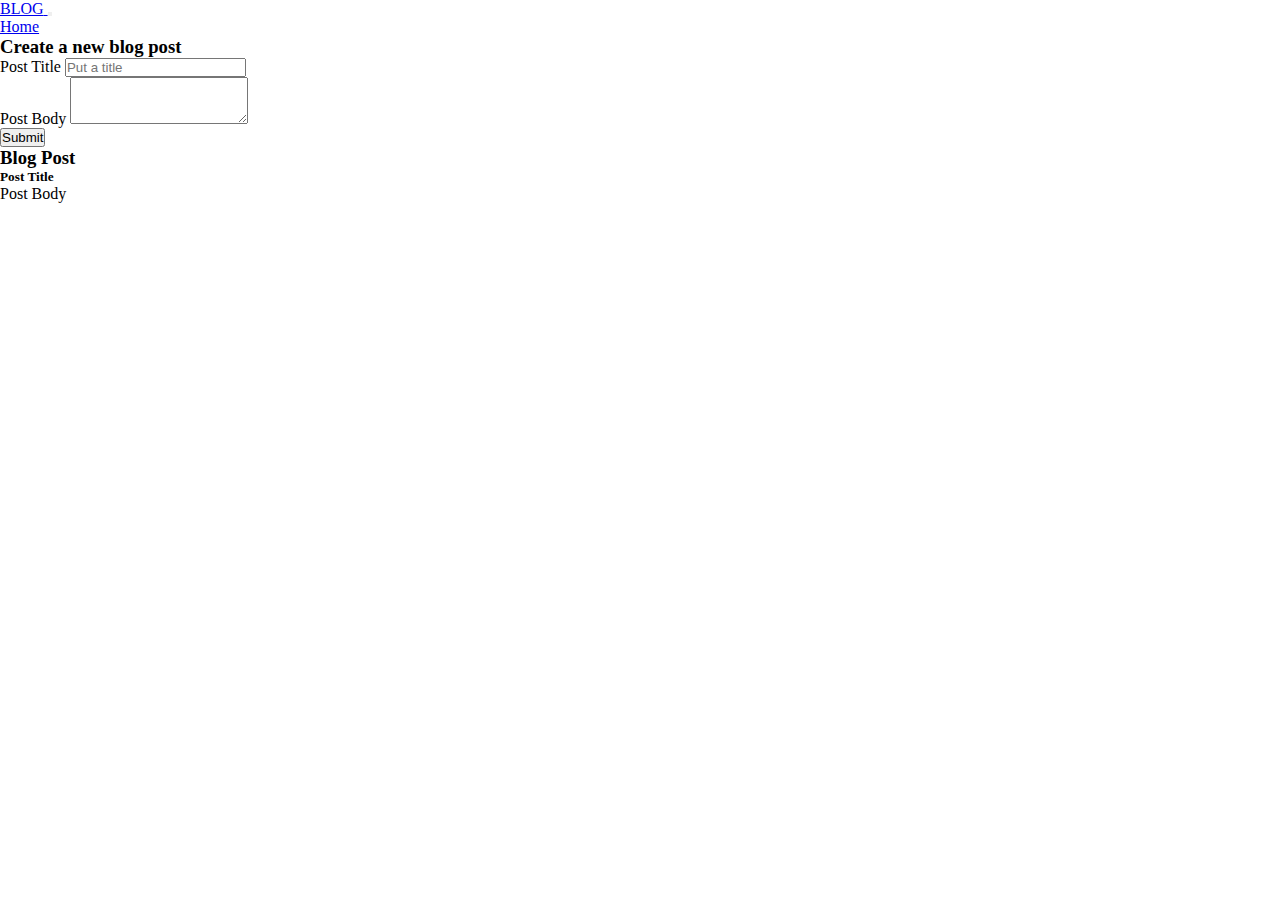
==== index.html @ ef0e22d2 "api" ====
<!DOCTYPE html>
<html lang="en">
<head>
  <meta charset="UTF-8">
  <meta name="viewport" content="width=device-width, initial-scale=1.0">
  <title>Blog Api</title>
  <link rel="stylesheet" href="https://stackpath.bootstrapcdn.com/bootstrap/5.0.0-alpha1/css/bootstrap.min.css" integrity="sha384-r4NyP46KrjDleawBgD5tp8Y7UzmLA05oM1iAEQ17CSuDqnUK2+k9luXQOfXJCJ4I" crossorigin="anonymous">
  <link rel="stylesheet" href="./css/styles.css" />
</head>
<body>
</body>
<header>
    <div class=" ">
      <nav class="navbar navbar-expand-lg navbar-light bg-dark p-3 text-center">
        <div class="container-fluid">
          <a class="navbar-brand" href="index.html">
            <span class="text-white">BLOG</span>
          </a>
          <button class="navbar-toggler" type="button" data-bs-toggle="collapse" data-bs-target="#navbarSupportedContent" aria-controls="navbarSupportedContent" aria-expanded="false" aria-label="Toggle navigation">
            <span class="navbar-toggler-icon"></span>
          </button>
          <div class="collapse navbar-collapse justify-content-around" id="navbarSupportedContent">
            <ul class="navbar-nav mb-2 mb-lg-0 header-nav">
              <li class="nav-item">
                <a class="nav-link text-body" aria-current="page" href="index.html">Home</a>
              </li>
            </ul>
          </div>
        </div>
      </nav>
      
    </div>
  </header>
    <div class="container">
        <div class="mt-5">

            <div class="post-creation-section">
                <div class="row">
                    <div class="col-md-6">
                        <h3 class="my-5">Create a new blog post </h3>
                        <form action="" id="post-form">
                            <div class="mb-3">
                                <label for="exampleFormControlInput1" class="form-label">Post Title</label>
                                <input type="text" class="form-control" placeholder="Put a title" id="post-title">
                            </div>
                            <div class="mb-3">
                                <label for="exampleFormControlTextarea" class="form-label">Post Body</label>
                                <textarea class="form-control" rows="3"  id="post-body"></textarea>
                            </div>
                            <div class="d-flex justify-content-end">
                                <button class="btn btn-primary" type="submit">Submit</button>
                            </div>
                        </form>
                    </div>
                </div>
            </div>



            <div class="post-display-section">
                <div class="mt-5">
                    <h3 class="my-3">Blog Post</h3>
                    <div class="posts-box">
                        <div class="row" id="post-layout">
                            <div class="col-md-4">
                                <div class="card">
                                    <div class="card-body">
                                        <h5 class="post-title mb-4">Post Title</h5>
                                        <p class="post-body">Post Body</p>
                                    </div>
                                </div>
                            </div>
                        </div>
                    </div>
                </div>
            </div>
           
        </div>
    </div>
    
<script src="./js/script.js"></script>
</html>
---- css/styles.css ----
*,html,body {
    margin: 0;
    padding: 0;
    box-sizing: border-box;
}

.card {
    cursor: pointer;
}
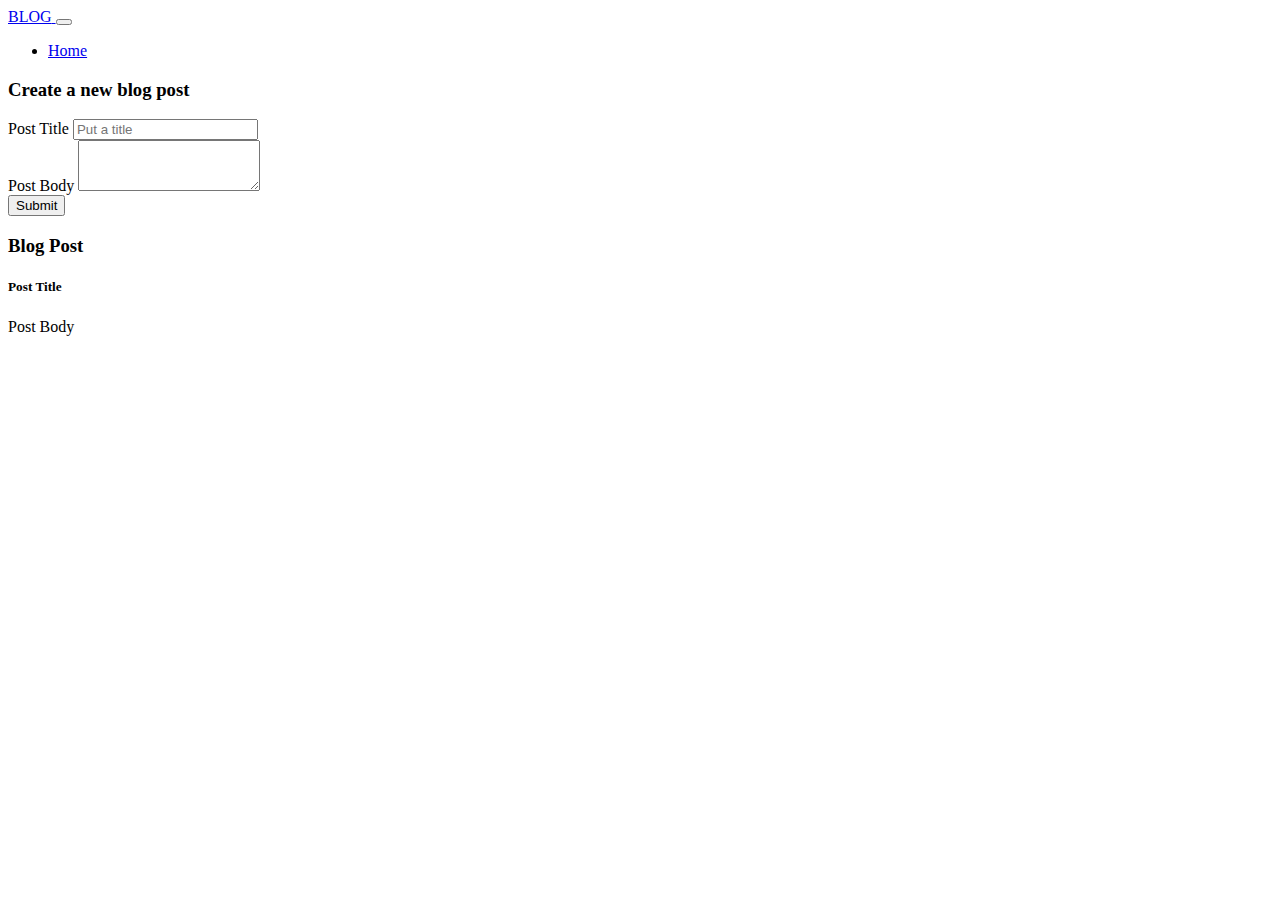
==== commit af4654da: "api" ====
--- a/index.html
+++ b/index.html
@@ -5,7 +5,6 @@
   <meta name="viewport" content="width=device-width, initial-scale=1.0">
   <title>Blog Api</title>
   <link rel="stylesheet" href="https://stackpath.bootstrapcdn.com/bootstrap/5.0.0-alpha1/css/bootstrap.min.css" integrity="sha384-r4NyP46KrjDleawBgD5tp8Y7UzmLA05oM1iAEQ17CSuDqnUK2+k9luXQOfXJCJ4I" crossorigin="anonymous">
-  <link rel="stylesheet" href="./css/styles.css" />
 </head>
 <body>
 </body>
